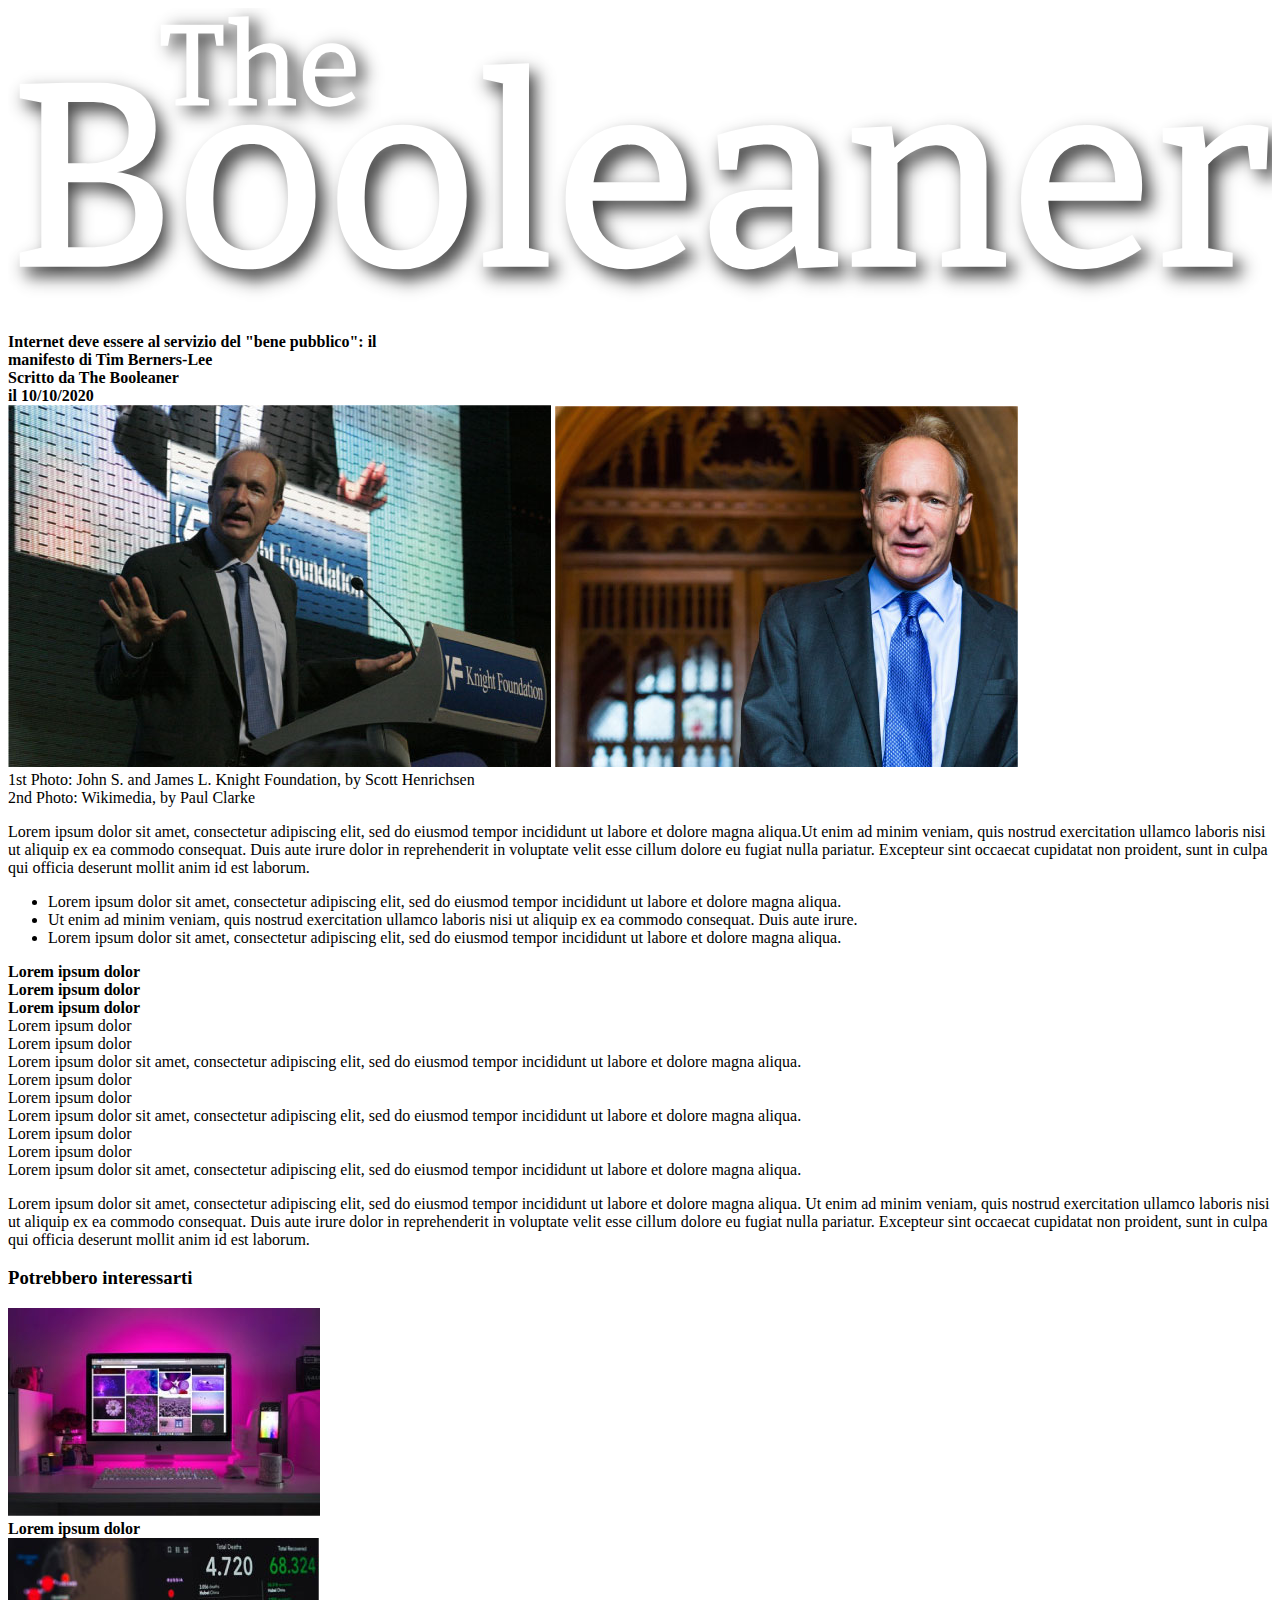
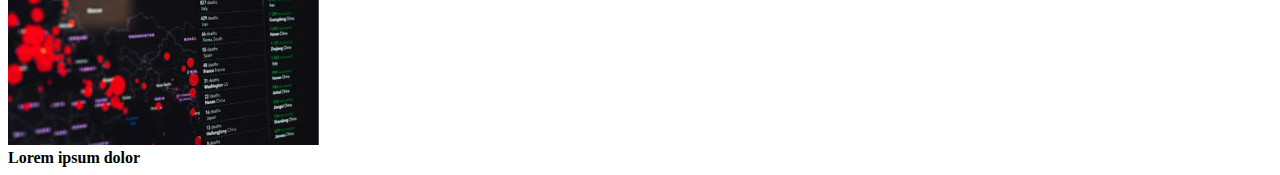
==== bonus/index.html @ 00313f35 "bonus" ====
<!DOCTYPE html>
<html lang="en">
<head>
    <meta charset="UTF-8">
    <meta http-equiv="X-UA-Compatible" content="IE=edge">
    <meta name="viewport" content="width=device-width, initial-scale=1.0">
    <link rel="stylesheet" href="css/style.css">
    <title>The Booleaners</title>
</head>
<body>
    <!-- logo e immagini di sfondo -->
    <div class="allcontainer">
        <header>
            <div class="image container">
                <div class="title container">
                    <img src="img/logo.svg" alt="">
                </div>
            </div>
        </header>
        <!-- / logo e immagini di sfondo -->
    
        <main>
            <!-- titolo e foto -->
            <section>
                <div id="titolo1">
                    <strong>Internet deve essere al servizio del "bene pubblico": il <br>
                    manifesto di Tim Berners-Lee</strong></div>
                <div class="sottotitolo">
                    <strong>
                        Scritto da <span id="thebooleaner">The Booleaner</span><br>
                        il 10/10/2020
                    </strong> 
                </div>
                <div class="immagini tim">
                    <img src="img/tim-1.jpg" alt="tim berners lee">
                    <img src="img/tim-2.jpg" alt="tim berners lee">
                    <div>1st Photo: John S. and James L. Knight Foundation, by Scott Henrichsen <br>
                    2nd Photo: Wikimedia, by Paul Clarke</div>          
                </div>
            </section>
             <!-- / titolo e foto -->
    
             <!-- paragrafo e ul -->
            <section>
                <p>Lorem ipsum dolor sit amet, consectetur adipiscing elit, <span class="yellow">sed do eiusmod tempor incididunt ut labore et dolore magna aliqua.</span>Ut enim ad minim veniam, quis nostrud exercitation ullamco laboris nisi ut aliquip ex ea commodo consequat. Duis aute irure dolor in reprehenderit in voluptate velit esse cillum dolore eu fugiat nulla pariatur. Excepteur sint occaecat cupidatat non proident, sunt in culpa qui officia deserunt mollit anim id est laborum.</p>
                <ul>
                    <li>Lorem ipsum dolor sit amet, consectetur adipiscing elit, sed do eiusmod tempor incididunt ut labore et dolore magna aliqua.</li>
                    <li>Ut enim ad minim veniam, quis nostrud exercitation ullamco laboris nisi ut aliquip ex ea commodo consequat. Duis aute irure.</li>
                    <li>Lorem ipsum dolor sit amet, consectetur adipiscing elit, sed do eiusmod tempor incididunt ut labore et dolore magna aliqua.</li>
                </ul>
    
            </section>
            <!-- / paragrafo e ul -->
    
            <!-- tabella e paragrafo -->
            <section id="table">
                
                    <!-- titoli tabella -->
                    <div class="main row left"><strong>Lorem ipsum dolor</strong></div>
                    <div class="main row center"><strong>Lorem ipsum dolor</strong></div>
                    <div class="main row right"><strong>Lorem ipsum dolor</strong></div>
                    <!-- / titoli tabella -->

                    <!-- prima riga tabella -->
                    <div class="first row left">Lorem ipsum dolor</div>
                    <div class="first row center">Lorem ipsum dolor</div>
                    <div class="first row right">Lorem ipsum dolor sit amet, consectetur adipiscing elit, sed do eiusmod tempor incididunt ut labore et dolore magna aliqua.</div>
                    <!-- / prima riga -->

                    <!-- seconda riga -->
                    <div class="row left">Lorem ipsum dolor</div>
                    <div class="row center">Lorem ipsum dolor</div>
                    <div class="row right">Lorem ipsum dolor sit amet, consectetur adipiscing elit, sed do eiusmod tempor incididunt ut labore et dolore magna aliqua.</div>
                    <!-- /seconda riga -->

                    <!-- terza riga -->
                    <div class="third row left">Lorem ipsum dolor</div>
                    <div class="third row center">Lorem ipsum dolor</div>
                    <div class="third row right">Lorem ipsum dolor sit amet, consectetur adipiscing elit, sed do eiusmod tempor incididunt ut labore et dolore magna aliqua.</div>
                    <!-- / terza riga -->

                    <p>
                        Lorem ipsum dolor sit amet, consectetur adipiscing elit, sed do eiusmod tempor incididunt ut labore et dolore magna aliqua.
                        Ut enim ad minim veniam, quis nostrud exercitation ullamco laboris nisi ut aliquip ex ea commodo consequat.
                        <span class="yellow">Duis aute irure dolor in reprehenderit in voluptate velit esse cillum dolore</span> eu fugiat nulla pariatur.
                        Excepteur sint occaecat cupidatat non proident, sunt in culpa qui officia deserunt mollit anim id est laborum.
                    </p>
            </section>
            <!-- / tabella e paragrafo -->
        </main>
    
        <!-- immagini footer -->
        <footer>
            <h3>Potrebbero interessarti</h3>
            <div class="photo container1">
                <img src="img/monitor.jpg" alt="monitor">
                <div class="lorem-ipsum-dolor">
                    <strong>Lorem ipsum dolor</strong>
                </div>
           
            </div>
            <div class="photo container2">
                <img src="img/graph.jpg" alt="graph">
                <div class="lorem-ipsum-dolor">
                    <strong>Lorem ipsum dolor</strong>
                </div>
            </div> 
        </footer>
        <!-- / immagini footer -->

    </div>
    
    
    
</body>
</html>
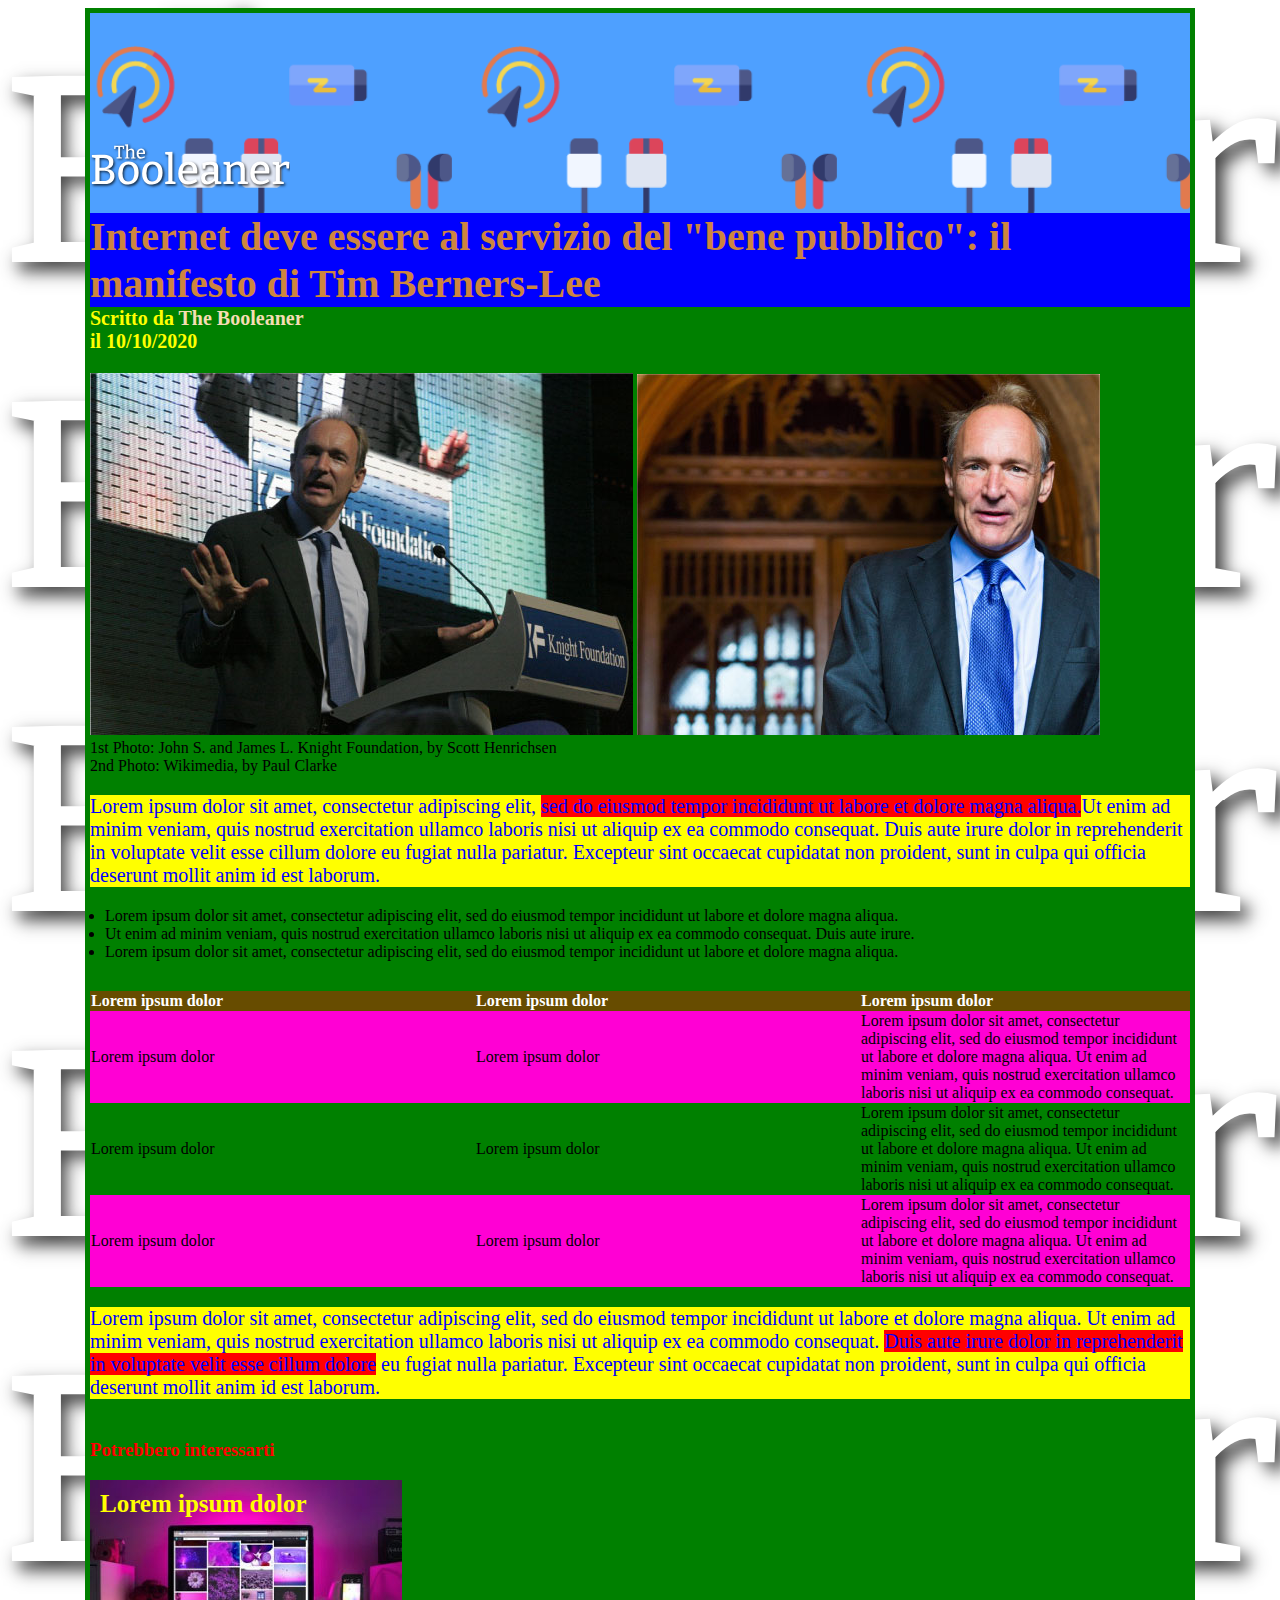
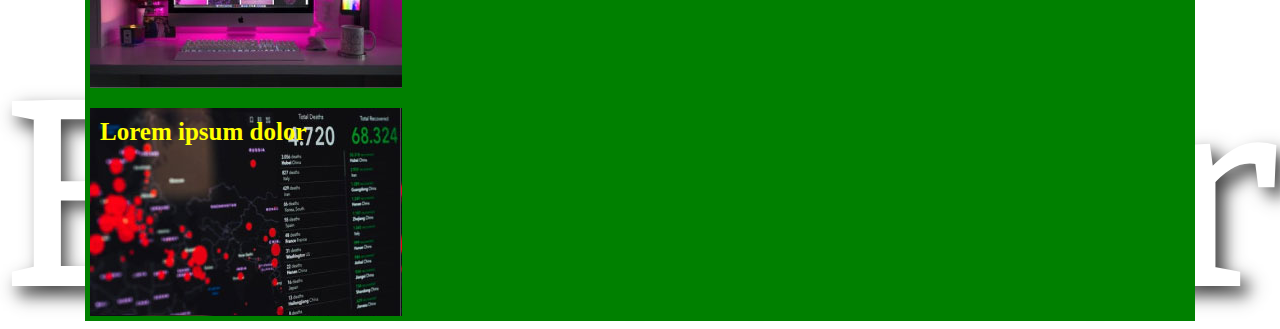
==== commit 337d8e3b: "restyling esercizio bonus" ====
--- a/bonus/index.html
+++ b/bonus/index.html
@@ -9,7 +9,7 @@
 </head>
 <body>
     <!-- logo e immagini di sfondo -->
-    <div class="allcontainer">
+    <div class="all-container">
         <header>
             <div class="image container">
                 <div class="title container">
@@ -34,7 +34,7 @@
                 <div class="immagini tim">
                     <img src="img/tim-1.jpg" alt="tim berners lee">
                     <img src="img/tim-2.jpg" alt="tim berners lee">
-                    <div>1st Photo: John S. and James L. Knight Foundation, by Scott Henrichsen <br>
+                    <div class="under-photo">1st Photo: John S. and James L. Knight Foundation, by Scott Henrichsen <br>
                     2nd Photo: Wikimedia, by Paul Clarke</div>          
                 </div>
             </section>
@@ -42,75 +42,68 @@
     
              <!-- paragrafo e ul -->
             <section>
-                <p>Lorem ipsum dolor sit amet, consectetur adipiscing elit, <span class="yellow">sed do eiusmod tempor incididunt ut labore et dolore magna aliqua.</span>Ut enim ad minim veniam, quis nostrud exercitation ullamco laboris nisi ut aliquip ex ea commodo consequat. Duis aute irure dolor in reprehenderit in voluptate velit esse cillum dolore eu fugiat nulla pariatur. Excepteur sint occaecat cupidatat non proident, sunt in culpa qui officia deserunt mollit anim id est laborum.</p>
+                <p>Lorem ipsum dolor sit amet, consectetur adipiscing elit, <span class="red">sed do eiusmod tempor incididunt ut labore et dolore magna aliqua.</span>Ut enim ad minim veniam, quis nostrud exercitation ullamco laboris nisi ut aliquip ex ea commodo consequat. Duis aute irure dolor in reprehenderit in voluptate velit esse cillum dolore eu fugiat nulla pariatur. Excepteur sint occaecat cupidatat non proident, sunt in culpa qui officia deserunt mollit anim id est laborum.</p>
                 <ul>
                     <li>Lorem ipsum dolor sit amet, consectetur adipiscing elit, sed do eiusmod tempor incididunt ut labore et dolore magna aliqua.</li>
                     <li>Ut enim ad minim veniam, quis nostrud exercitation ullamco laboris nisi ut aliquip ex ea commodo consequat. Duis aute irure.</li>
                     <li>Lorem ipsum dolor sit amet, consectetur adipiscing elit, sed do eiusmod tempor incididunt ut labore et dolore magna aliqua.</li>
                 </ul>
-    
             </section>
             <!-- / paragrafo e ul -->
     
             <!-- tabella e paragrafo -->
             <section id="table">
                 
-                    <!-- titoli tabella -->
-                    <div class="main row left"><strong>Lorem ipsum dolor</strong></div>
-                    <div class="main row center"><strong>Lorem ipsum dolor</strong></div>
-                    <div class="main row right"><strong>Lorem ipsum dolor</strong></div>
-                    <!-- / titoli tabella -->
-
-                    <!-- prima riga tabella -->
-                    <div class="first row left">Lorem ipsum dolor</div>
-                    <div class="first row center">Lorem ipsum dolor</div>
-                    <div class="first row right">Lorem ipsum dolor sit amet, consectetur adipiscing elit, sed do eiusmod tempor incididunt ut labore et dolore magna aliqua.</div>
-                    <!-- / prima riga -->
-
-                    <!-- seconda riga -->
-                    <div class="row left">Lorem ipsum dolor</div>
-                    <div class="row center">Lorem ipsum dolor</div>
-                    <div class="row right">Lorem ipsum dolor sit amet, consectetur adipiscing elit, sed do eiusmod tempor incididunt ut labore et dolore magna aliqua.</div>
-                    <!-- /seconda riga -->
-
-                    <!-- terza riga -->
-                    <div class="third row left">Lorem ipsum dolor</div>
-                    <div class="third row center">Lorem ipsum dolor</div>
-                    <div class="third row right">Lorem ipsum dolor sit amet, consectetur adipiscing elit, sed do eiusmod tempor incididunt ut labore et dolore magna aliqua.</div>
-                    <!-- / terza riga -->
+                <table>
+                    <thead>
+                        <tr>
+                            <td><strong>Lorem ipsum dolor</strong></td>
+                            <td><strong>Lorem ipsum dolor</strong></td>
+                            <td><strong>Lorem ipsum dolor</strong></td>
+                        </tr>  
+                    </thead>
+                    <tbody>
+                        <tr class="odd">
+                            <td>Lorem ipsum dolor</td>
+                            <td>Lorem ipsum dolor</td>
+                            <td class="long">Lorem ipsum dolor sit amet, consectetur adipiscing elit, sed do eiusmod tempor incididunt ut labore et dolore magna aliqua. Ut enim ad minim veniam, quis nostrud exercitation ullamco laboris nisi ut aliquip ex ea commodo consequat.</td>
+                        </tr>
+                        <tr>
+                            <td>Lorem ipsum dolor</td>
+                            <td>Lorem ipsum dolor</td>
+                            <td class="long">Lorem ipsum dolor sit amet, consectetur adipiscing elit, sed do eiusmod tempor incididunt ut labore et dolore magna aliqua. Ut enim ad minim veniam, quis nostrud exercitation ullamco laboris nisi ut aliquip ex ea commodo consequat.</td>
+                        </tr>
+                        <tr class="odd">
+                            <td>Lorem ipsum dolor</td>
+                            <td>Lorem ipsum dolor</td>
+                            <td class="long">Lorem ipsum dolor sit amet, consectetur adipiscing elit, sed do eiusmod tempor incididunt ut labore et dolore magna aliqua. Ut enim ad minim veniam, quis nostrud exercitation ullamco laboris nisi ut aliquip ex ea commodo consequat.</td>
+                        </tr>       
+                    </tbody>
+                </table>
 
                     <p>
                         Lorem ipsum dolor sit amet, consectetur adipiscing elit, sed do eiusmod tempor incididunt ut labore et dolore magna aliqua.
                         Ut enim ad minim veniam, quis nostrud exercitation ullamco laboris nisi ut aliquip ex ea commodo consequat.
-                        <span class="yellow">Duis aute irure dolor in reprehenderit in voluptate velit esse cillum dolore</span> eu fugiat nulla pariatur.
+                        <span class="red">Duis aute irure dolor in reprehenderit in voluptate velit esse cillum dolore</span> eu fugiat nulla pariatur.
                         Excepteur sint occaecat cupidatat non proident, sunt in culpa qui officia deserunt mollit anim id est laborum.
                     </p>
+
             </section>
             <!-- / tabella e paragrafo -->
         </main>
     
         <!-- immagini footer -->
         <footer>
-            <h3>Potrebbero interessarti</h3>
-            <div class="photo container1">
-                <img src="img/monitor.jpg" alt="monitor">
-                <div class="lorem-ipsum-dolor">
-                    <strong>Lorem ipsum dolor</strong>
-                </div>
-           
+            
+            <div class="footer-container">
+                <h3>Potrebbero interessarti</h3>
+                <div class="footer-image1"><div class="footer-text"><strong>Lorem ipsum dolor</strong></div></div>
+                <div class="footer-image2"><div class="footer-text"><strong>Lorem ipsum dolor</strong></div></div>
             </div>
-            <div class="photo container2">
-                <img src="img/graph.jpg" alt="graph">
-                <div class="lorem-ipsum-dolor">
-                    <strong>Lorem ipsum dolor</strong>
-                </div>
-            </div> 
+            
         </footer>
         <!-- / immagini footer -->
 
     </div>
-    
-    
-    
 </body>
 </html>--- a/bonus/css/style.css
+++ b/bonus/css/style.css
@@ -0,0 +1,145 @@
+body {
+    background-image: url("../img/logo.svg");
+}
+
+.all-container {
+    width: 1100px;
+    margin: auto;
+    background-color: green;
+    padding: 5px;
+}
+
+p {
+    color: blue;
+    font-size: 20px;
+    background-color: yellow;
+}
+
+#titolo1, .sottotitolo, .under-photo, p, ul, table, h3 {
+    font-family: cursive;
+}
+
+
+/* proprietà logo e imamgini di sfondo */
+
+.image.container {
+    width: 100%;
+    height: 200px;
+    background-image: url("../img/pattern.png");
+    background-size: 70%;
+    background-color: #4EA0FF;
+    background-repeat: repeat-x;
+}
+
+.title.container {
+    width: 200px;
+    padding-top: 130px;
+}
+
+.title.container img {
+    width: 100%;
+}
+
+/* / proprietà logo e imamgini di sfondo */
+
+
+/* proprietà titolo e foto */
+
+#titolo1 {
+    font-size: 40px;
+    color: peru;
+    background-color: blue;
+}
+
+.sottotitolo, #thebooleaner {
+    font-size: 20px;
+    background-color: green;
+}
+
+.sottotitolo {
+    color: yellow;
+}
+
+#thebooleaner {
+    color: wheat;
+}
+
+.immagini.tim {
+    margin-top: 20px;
+}
+
+/* / proprietà titolo e foto */
+
+
+/* proprietà paragrafo e ul */
+
+.red {
+    background-color: red;
+}
+
+ul {
+    padding-left: 15px;
+}
+
+/* / proprietà paragrafo e ul */
+
+
+/* proprietà tabella e paragrafo */
+
+table thead tr {
+    background-color: rgba(255, 0, 0, 0.404);
+    color: white;  
+}
+
+.long {
+    width: 30%;
+}
+
+.odd {
+    background-color: rgb(255, 0, 212);
+}
+
+table {
+    border-spacing: 0;   
+}
+
+#table {
+    margin-top: 30px;
+}
+
+/* / proprietà tabella e paragrafo */
+
+
+/* proprietà immagini e footer */
+
+.footer-container {
+    margin-top: 40px;
+}
+
+footer h3 {
+    color: red;
+}
+
+.footer-image1 {
+    width: 312px;
+    height: 208px;
+    background-image: url("../img/monitor.jpg"); 
+    margin-bottom: 20px;
+}
+
+.footer-image2 {
+    width: 312px;
+    height: 208px;
+    background-image: url("../img/graph.jpg"); 
+}
+
+.footer-image1, .footer-image2 {
+    color: yellow;
+    font-size: 25px;
+}
+
+.footer-text {
+    padding: 10px 0 0 10px;
+}
+
+/* / proprietà immagini e footer */
